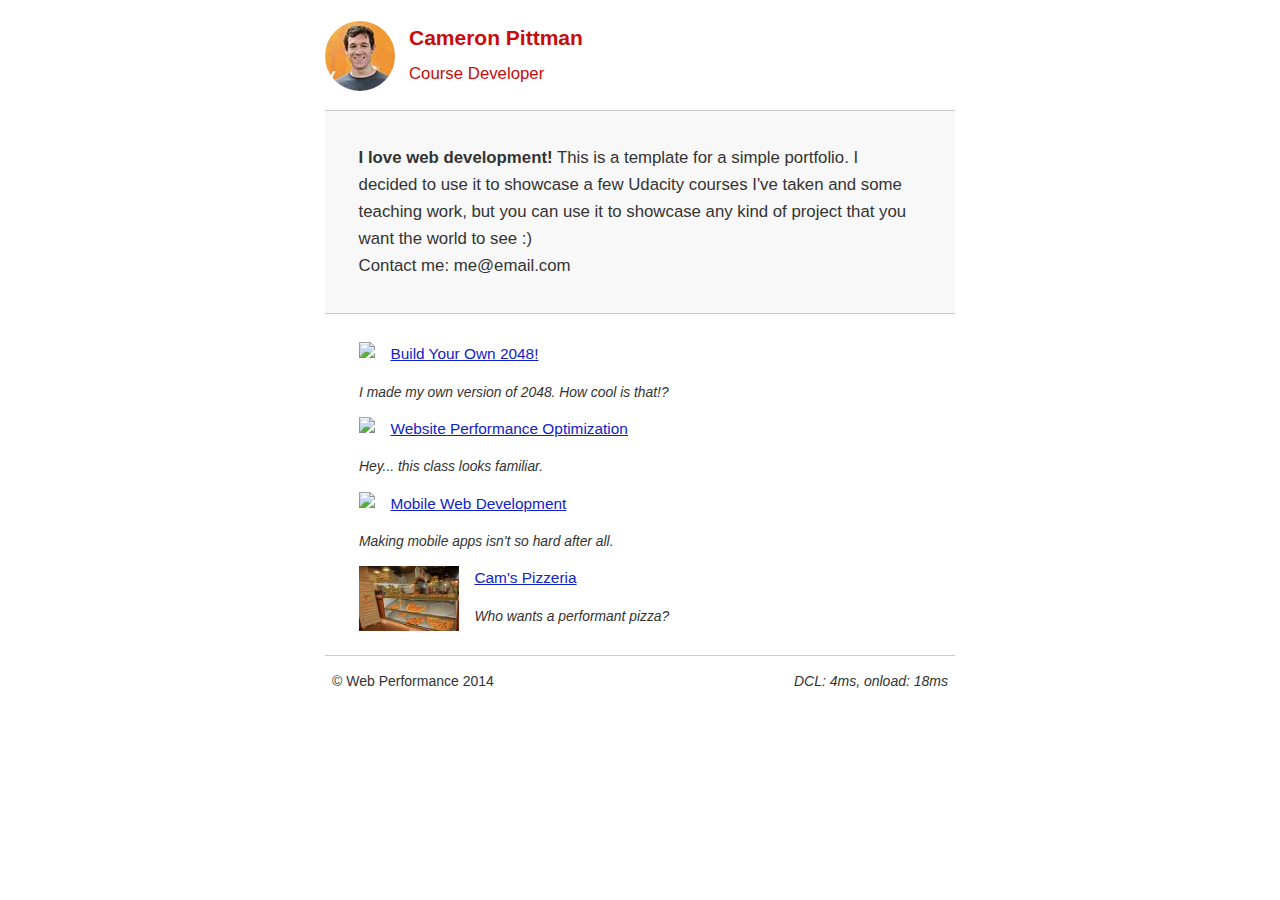
==== optimisation-quiz/index.html @ 24389775 "move all files to folder" ====
<!DOCTYPE html><html lang="en"><head> <meta charset="utf-8"> <meta name="viewport" content="width=device-width, initial-scale=1"> <meta name="description" content=" FILL ME IN "> <meta name="author" content=" FILL ME IN "> <title>Cameron Pittman: Portfolio</title> <link href="css/print.css" rel="stylesheet" media="print"> <script>(function (w, g){w['GoogleAnalyticsObject']=g; w[g]=w[g] || function (){(w[g].q=w[g].q || []).push(arguments)}; w[g].l=1 * new Date();})(window, 'ga'); // Optional TODO: replace with your Google Analytics profile ID. ga('create', 'UA-XXXX-Y'); ga('send', 'pageview'); </script> <script src="http://www.google-analytics.com/analytics.js" async></script> <script async src="js/perfmatters.js"></script> <style>html{font-size: 100%; overflow-y: scroll; -webkit-tap-highlight-color: rgba(0, 0, 0, 0); -ms-text-size-adjust: 100%; -webkit-text-size-adjust: none;}body{margin: 0; font-size: 14px; line-height: 1.61; font-weight: 400;}body, button, input, select, textarea{font-family: 'Open Sans', sans-serif; color: #333;}a{color: #12C;}a:visited{color: #61C;}a:focus{outline: thin dotted;}a:hover, a:active{color: #c00; outline: 0;}b, strong{font-weight: bold;}pre, code{font-family: monospace, monospace; font-size: 1em;}ul, ol{margin: 1em 0; padding: 0 0 0 20px;}img{border: 0; max-width: 100%;}body{background: #fff;}header, footer, .container{max-width: 45em; margin: 0 auto;}header{padding: 0 0.5em; color: #C90B0B;}header img{border-radius: 40px; float: left;}header p{font-size: 1.5em; font-weight: bold; padding-left: 4em;}header p span{font-size: 0.8em; font-weight: normal;}.hero{padding: 2em; background-color: #f8f8f8; font-size: 1.2em; border-bottom: 1px solid #ccc; border-top: 1px solid #ccc;}.content{padding: 1em 1em;}.content li{list-style-type: none; font-size: 1.1em;}li img{float: left; padding-right: 1em;}li p{font-size: 0.9em; font-style: italic;}footer{padding: 0 0.5em; border-top: 1px solid #ccc;}footer span{float: right; font-style: italic;}/* Smartphones (portrait) */ @media only screen and (max-width: 480px){body{font-size: 12px;}header p{padding-left: 4.5em;}}</style></head><body> <header> <a href="/"> <img src="img/profilepic.jpg"> </a> <p>Cameron Pittman <br><span>Course Developer</span> </p></header> <div class="container"> <div class="hero"> <strong>I love web development!</strong> This is a template for a simple portfolio. I decided to use it to showcase a few Udacity courses I've taken and some teaching work, but you can use it to showcase any kind of project that you want the world to see :) <br>Contact me: me@email.com </div><div class="content"> <ul> <li> <img src="https://lh4.ggpht.com/kJEnfqhPvtm4m3EneSZ4fWYGS8lW4YNhEjk6zPkyrQaBUHc-2Y_ElDic99NHI0h-UBLXVbRCjFybFvrWxdk=s100"> <a href="project-2048.html">Build Your Own 2048!</a> <p>I made my own version of 2048. How cool is that!?</p></li><li> <img src="https://lh6.ggpht.com/f_0W8h__3G99CWTjnMjD8BUKm7yp2-wJyApLtTwFoFtlal2ULf_JgHIsOQq2NiYfKOdMlXlMHDKNo5XVZLs=s100"> <a href="project-webperf.html">Website Performance Optimization</a> <p>Hey... this class looks familiar.</p></li><li> <img src="https://lh5.ggpht.com/IKdCmTWn8a2nMhlwMYzryvzRN5CUZAOBr4tDrEAbszV7TIFe9pRAInA4kkYcgTXwrifJsBEsq1agTueuu-g=s100"> <a href="project-mobile.html">Mobile Web Development</a> <p>Making mobile apps isn't so hard after all.</p></li><li> <img style="width: 100px;" src="views/images/pizzeria.jpg"> <a href="views/pizza.html">Cam's Pizzeria</a> <p>Who wants a performant pizza?</p></li></ul> </div><footer> <p>&copy; Web Performance 2014 <span id="crp-stats"></span> </p></footer> </div></body></html>
---- optimisation-quiz/css/print.css ----
@media print {
  * { background: transparent !important; color: black !important; text-shadow: none !important; filter:none !important; -ms-filter: none !important; }
  a, a:visited { color: #444 !important; text-decoration: underline; }
  a[href]:after { content: " (" attr(href) ")"; }
  tr, img { page-break-inside: avoid; }
  img { max-width: 100% !important; }
  @page { margin: 0.5cm; }
  p, h2, h3 { orphans: 3; widows: 3; }
  h2, h3{ page-break-after: avoid; }
}
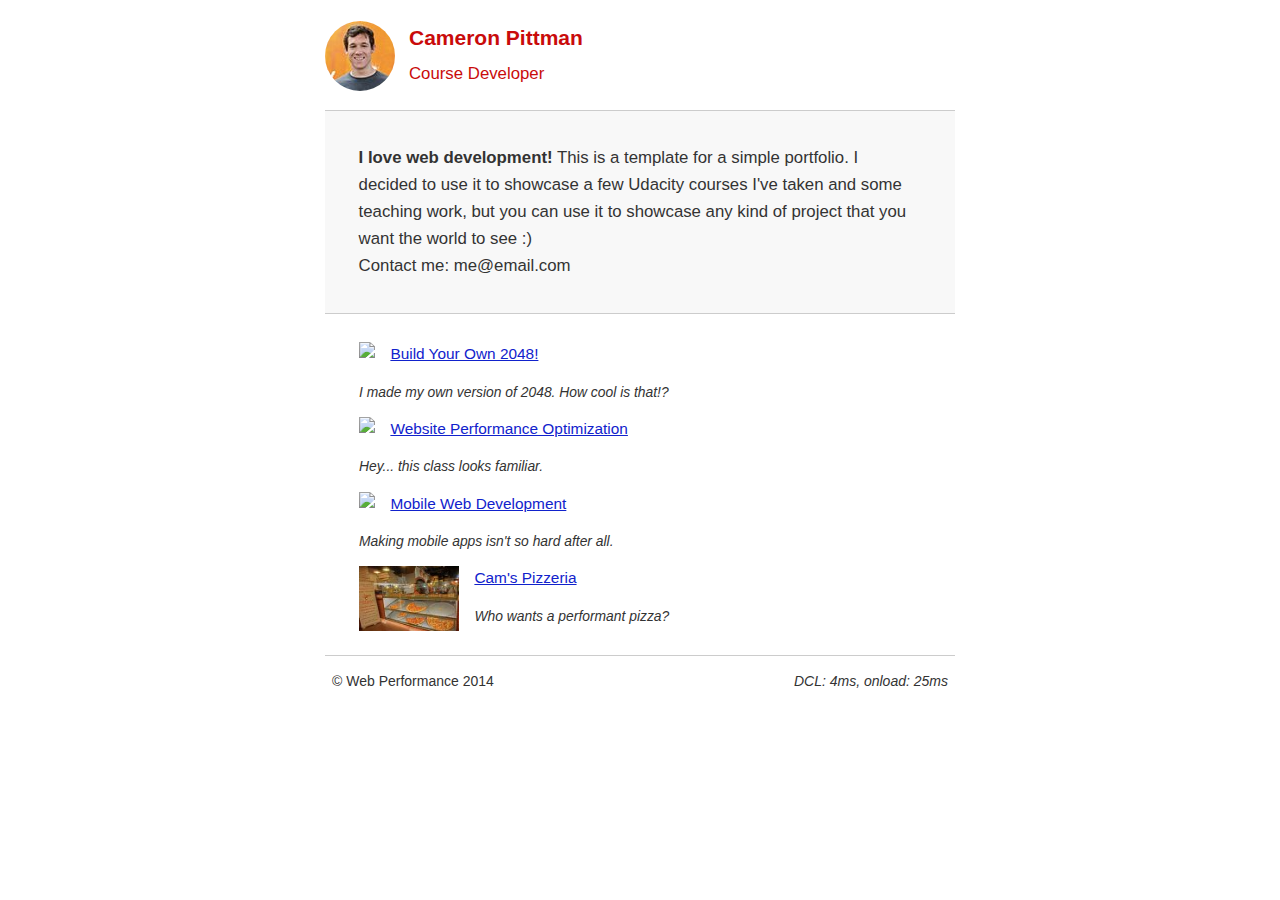
==== commit 16ff7a50: "add https to google analitycs" ====
--- a/optimisation-quiz/index.html
+++ b/optimisation-quiz/index.html
@@ -1 +1 @@
-<!DOCTYPE html><html lang="en"><head> <meta charset="utf-8"> <meta name="viewport" content="width=device-width, initial-scale=1"> <meta name="description" content=" FILL ME IN "> <meta name="author" content=" FILL ME IN "> <title>Cameron Pittman: Portfolio</title> <link href="css/print.css" rel="stylesheet" media="print"> <script>(function (w, g){w['GoogleAnalyticsObject']=g; w[g]=w[g] || function (){(w[g].q=w[g].q || []).push(arguments)}; w[g].l=1 * new Date();})(window, 'ga'); // Optional TODO: replace with your Google Analytics profile ID. ga('create', 'UA-XXXX-Y'); ga('send', 'pageview'); </script> <script src="http://www.google-analytics.com/analytics.js" async></script> <script async src="js/perfmatters.js"></script> <style>html{font-size: 100%; overflow-y: scroll; -webkit-tap-highlight-color: rgba(0, 0, 0, 0); -ms-text-size-adjust: 100%; -webkit-text-size-adjust: none;}body{margin: 0; font-size: 14px; line-height: 1.61; font-weight: 400;}body, button, input, select, textarea{font-family: 'Open Sans', sans-serif; color: #333;}a{color: #12C;}a:visited{color: #61C;}a:focus{outline: thin dotted;}a:hover, a:active{color: #c00; outline: 0;}b, strong{font-weight: bold;}pre, code{font-family: monospace, monospace; font-size: 1em;}ul, ol{margin: 1em 0; padding: 0 0 0 20px;}img{border: 0; max-width: 100%;}body{background: #fff;}header, footer, .container{max-width: 45em; margin: 0 auto;}header{padding: 0 0.5em; color: #C90B0B;}header img{border-radius: 40px; float: left;}header p{font-size: 1.5em; font-weight: bold; padding-left: 4em;}header p span{font-size: 0.8em; font-weight: normal;}.hero{padding: 2em; background-color: #f8f8f8; font-size: 1.2em; border-bottom: 1px solid #ccc; border-top: 1px solid #ccc;}.content{padding: 1em 1em;}.content li{list-style-type: none; font-size: 1.1em;}li img{float: left; padding-right: 1em;}li p{font-size: 0.9em; font-style: italic;}footer{padding: 0 0.5em; border-top: 1px solid #ccc;}footer span{float: right; font-style: italic;}/* Smartphones (portrait) */ @media only screen and (max-width: 480px){body{font-size: 12px;}header p{padding-left: 4.5em;}}</style></head><body> <header> <a href="/"> <img src="img/profilepic.jpg"> </a> <p>Cameron Pittman <br><span>Course Developer</span> </p></header> <div class="container"> <div class="hero"> <strong>I love web development!</strong> This is a template for a simple portfolio. I decided to use it to showcase a few Udacity courses I've taken and some teaching work, but you can use it to showcase any kind of project that you want the world to see :) <br>Contact me: me@email.com </div><div class="content"> <ul> <li> <img src="https://lh4.ggpht.com/kJEnfqhPvtm4m3EneSZ4fWYGS8lW4YNhEjk6zPkyrQaBUHc-2Y_ElDic99NHI0h-UBLXVbRCjFybFvrWxdk=s100"> <a href="project-2048.html">Build Your Own 2048!</a> <p>I made my own version of 2048. How cool is that!?</p></li><li> <img src="https://lh6.ggpht.com/f_0W8h__3G99CWTjnMjD8BUKm7yp2-wJyApLtTwFoFtlal2ULf_JgHIsOQq2NiYfKOdMlXlMHDKNo5XVZLs=s100"> <a href="project-webperf.html">Website Performance Optimization</a> <p>Hey... this class looks familiar.</p></li><li> <img src="https://lh5.ggpht.com/IKdCmTWn8a2nMhlwMYzryvzRN5CUZAOBr4tDrEAbszV7TIFe9pRAInA4kkYcgTXwrifJsBEsq1agTueuu-g=s100"> <a href="project-mobile.html">Mobile Web Development</a> <p>Making mobile apps isn't so hard after all.</p></li><li> <img style="width: 100px;" src="views/images/pizzeria.jpg"> <a href="views/pizza.html">Cam's Pizzeria</a> <p>Who wants a performant pizza?</p></li></ul> </div><footer> <p>&copy; Web Performance 2014 <span id="crp-stats"></span> </p></footer> </div></body></html>+<!DOCTYPE html><html lang="en"><head> <meta charset="utf-8"> <meta name="viewport" content="width=device-width, initial-scale=1"> <meta name="description" content=" FILL ME IN "> <meta name="author" content=" FILL ME IN "> <title>Cameron Pittman: Portfolio</title> <link href="css/print.css" rel="stylesheet" media="print"> <script>(function (w, g){w['GoogleAnalyticsObject']=g; w[g]=w[g] || function (){(w[g].q=w[g].q || []).push(arguments)}; w[g].l=1 * new Date();})(window, 'ga'); // Optional TODO: replace with your Google Analytics profile ID. ga('create', 'UA-XXXX-Y'); ga('send', 'pageview'); </script> <script src="https://www.google-analytics.com/analytics.js" async></script> <script async src="js/perfmatters.js"></script> <style>html{font-size: 100%; overflow-y: scroll; -webkit-tap-highlight-color: rgba(0, 0, 0, 0); -ms-text-size-adjust: 100%; -webkit-text-size-adjust: none;}body{margin: 0; font-size: 14px; line-height: 1.61; font-weight: 400;}body, button, input, select, textarea{font-family: 'Open Sans', sans-serif; color: #333;}a{color: #12C;}a:visited{color: #61C;}a:focus{outline: thin dotted;}a:hover, a:active{color: #c00; outline: 0;}b, strong{font-weight: bold;}pre, code{font-family: monospace, monospace; font-size: 1em;}ul, ol{margin: 1em 0; padding: 0 0 0 20px;}img{border: 0; max-width: 100%;}body{background: #fff;}header, footer, .container{max-width: 45em; margin: 0 auto;}header{padding: 0 0.5em; color: #C90B0B;}header img{border-radius: 40px; float: left;}header p{font-size: 1.5em; font-weight: bold; padding-left: 4em;}header p span{font-size: 0.8em; font-weight: normal;}.hero{padding: 2em; background-color: #f8f8f8; font-size: 1.2em; border-bottom: 1px solid #ccc; border-top: 1px solid #ccc;}.content{padding: 1em 1em;}.content li{list-style-type: none; font-size: 1.1em;}li img{float: left; padding-right: 1em;}li p{font-size: 0.9em; font-style: italic;}footer{padding: 0 0.5em; border-top: 1px solid #ccc;}footer span{float: right; font-style: italic;}/* Smartphones (portrait) */ @media only screen and (max-width: 480px){body{font-size: 12px;}header p{padding-left: 4.5em;}}</style></head><body> <header> <a href="/"> <img src="img/profilepic.jpg"> </a> <p>Cameron Pittman <br><span>Course Developer</span> </p></header> <div class="container"> <div class="hero"> <strong>I love web development!</strong> This is a template for a simple portfolio. I decided to use it to showcase a few Udacity courses I've taken and some teaching work, but you can use it to showcase any kind of project that you want the world to see :) <br>Contact me: me@email.com </div><div class="content"> <ul> <li> <img src="https://lh4.ggpht.com/kJEnfqhPvtm4m3EneSZ4fWYGS8lW4YNhEjk6zPkyrQaBUHc-2Y_ElDic99NHI0h-UBLXVbRCjFybFvrWxdk=s100"> <a href="project-2048.html">Build Your Own 2048!</a> <p>I made my own version of 2048. How cool is that!?</p></li><li> <img src="https://lh6.ggpht.com/f_0W8h__3G99CWTjnMjD8BUKm7yp2-wJyApLtTwFoFtlal2ULf_JgHIsOQq2NiYfKOdMlXlMHDKNo5XVZLs=s100"> <a href="project-webperf.html">Website Performance Optimization</a> <p>Hey... this class looks familiar.</p></li><li> <img src="https://lh5.ggpht.com/IKdCmTWn8a2nMhlwMYzryvzRN5CUZAOBr4tDrEAbszV7TIFe9pRAInA4kkYcgTXwrifJsBEsq1agTueuu-g=s100"> <a href="project-mobile.html">Mobile Web Development</a> <p>Making mobile apps isn't so hard after all.</p></li><li> <img style="width: 100px;" src="views/images/pizzeria.jpg"> <a href="views/pizza.html">Cam's Pizzeria</a> <p>Who wants a performant pizza?</p></li></ul> </div><footer> <p>&copy; Web Performance 2014 <span id="crp-stats"></span> </p></footer> </div></body></html>